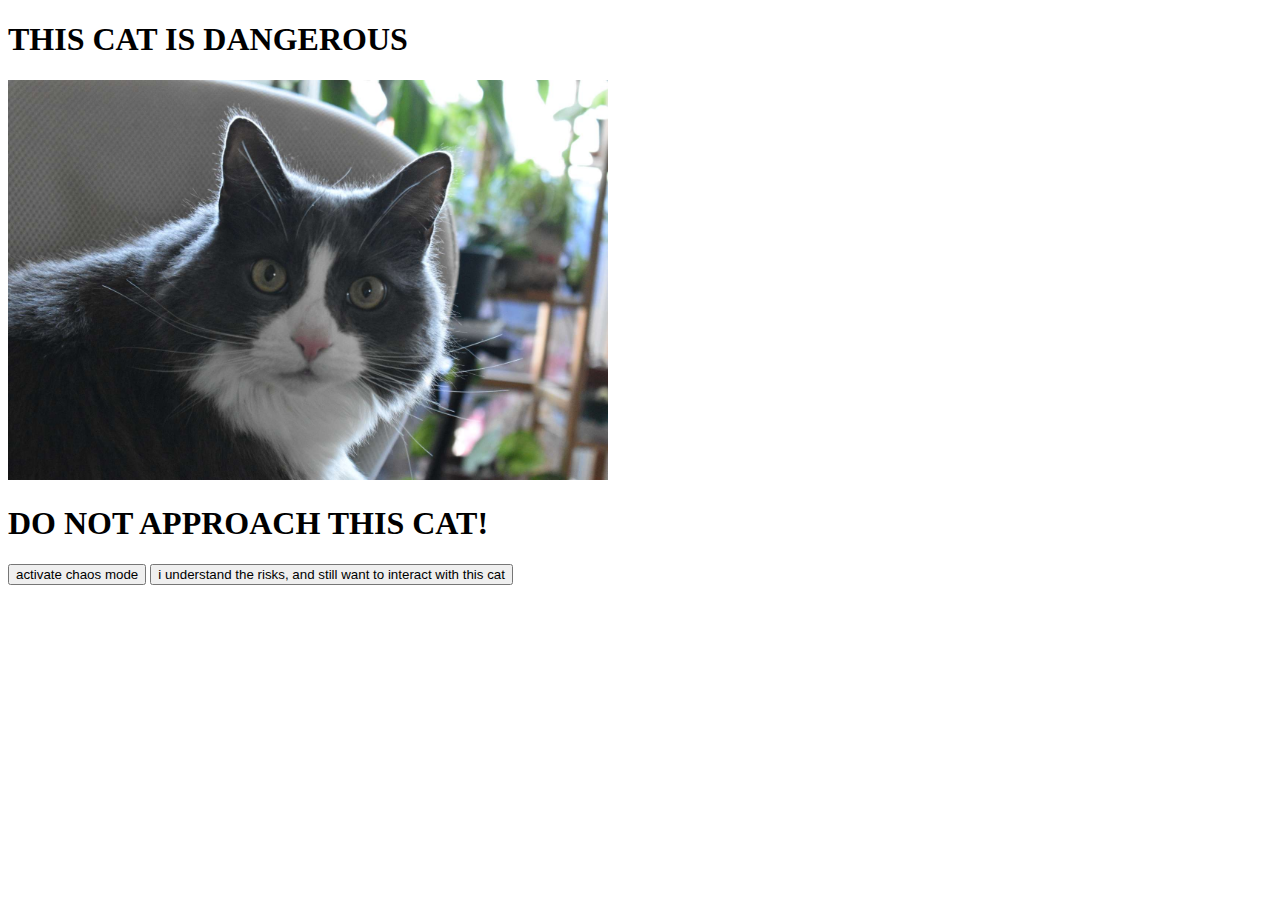
==== dotnettutorials/ThirdCoreWebApplication/ThirdCoreWebApplication/exclusivewebrootforcoolkidsonly/index.html @ 6506a14c "very important javascript happening here" ====
﻿<!DOCTYPE html>
<html>
<head>
    <meta charset="utf-8" />
    <title></title>
    <script src="https://code.jquery.com/jquery-3.7.0.js"
            integrity="sha256-JlqSTELeR4TLqP0OG9dxM7yDPqX1ox/HfgiSLBj8+kM="
            crossorigin="anonymous"></script>
    <script src="js/mikeScript.js"></script>
</head>
<body>
    <h1>THIS CAT IS DANGEROUS</h1>
    <img id="mike" src="images/mike.jpg" alt="a very scary kitty cat" height="400" width="auto"/>
    <h1>DO NOT APPROACH THIS CAT!</h1>
    <button id="chaos-mode">activate chaos mode</button>
    <button id="consent-button">i understand the risks, and still want to interact with this cat</button>
</body>
</html>
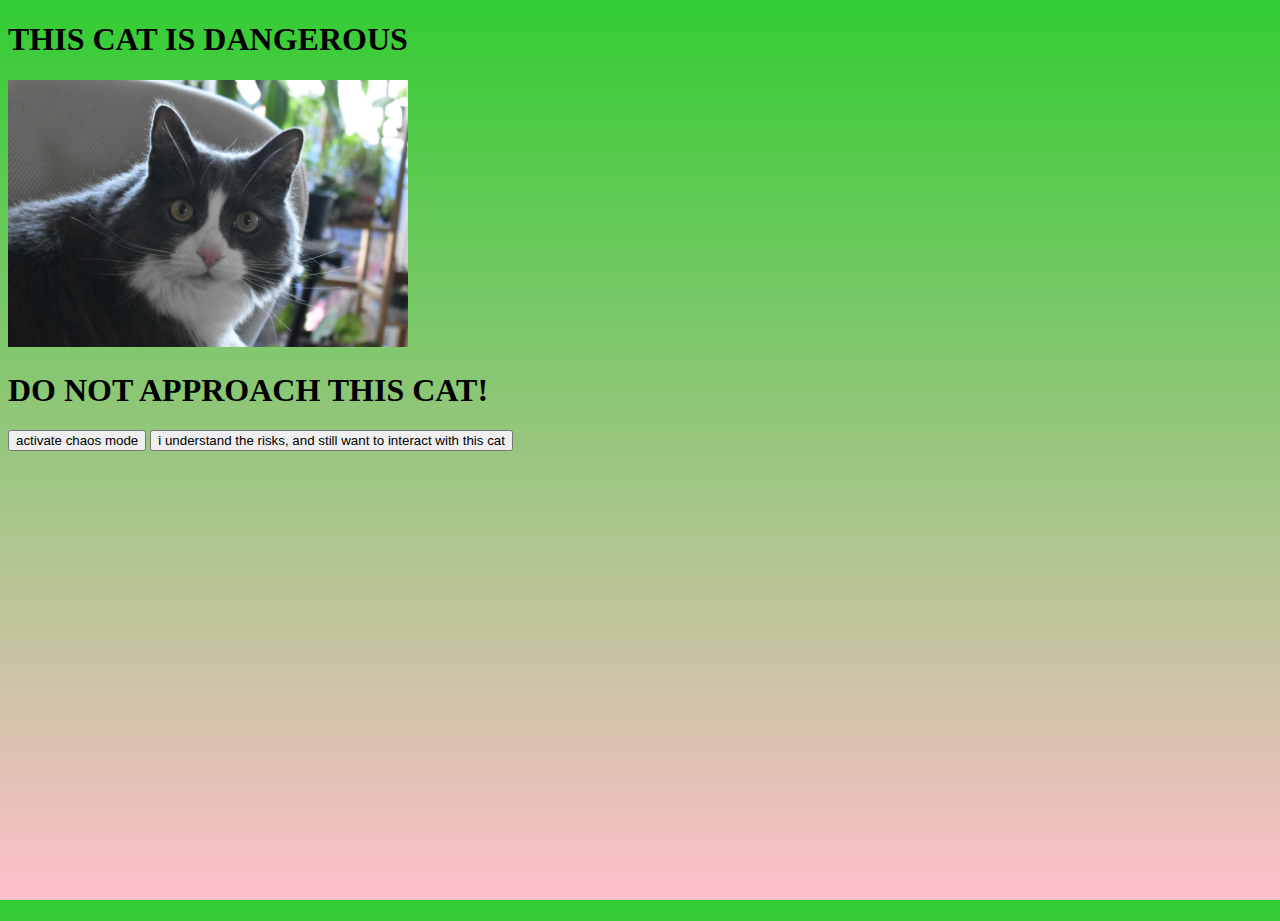
==== commit 1bead488: "perfected chaos mode. simply terrifying. also set index.html as default page." ====
--- a/dotnettutorials/ThirdCoreWebApplication/ThirdCoreWebApplication/exclusivewebrootforcoolkidsonly/index.html
+++ b/dotnettutorials/ThirdCoreWebApplication/ThirdCoreWebApplication/exclusivewebrootforcoolkidsonly/index.html
@@ -7,10 +7,11 @@
             integrity="sha256-JlqSTELeR4TLqP0OG9dxM7yDPqX1ox/HfgiSLBj8+kM="
             crossorigin="anonymous"></script>
     <script src="js/mikeScript.js"></script>
+    <link rel="stylesheet" href="css/styles.css" />
 </head>
 <body>
     <h1>THIS CAT IS DANGEROUS</h1>
-    <img id="mike" src="images/mike.jpg" alt="a very scary kitty cat" height="400" width="auto"/>
+    <img id="mike" src="images/mike.jpg" alt="a very scary kitty cat" />
     <h1>DO NOT APPROACH THIS CAT!</h1>
     <button id="chaos-mode">activate chaos mode</button>
     <button id="consent-button">i understand the risks, and still want to interact with this cat</button>
--- a/dotnettutorials/ThirdCoreWebApplication/ThirdCoreWebApplication/exclusivewebrootforcoolkidsonly/css/styles.css
+++ b/dotnettutorials/ThirdCoreWebApplication/ThirdCoreWebApplication/exclusivewebrootforcoolkidsonly/css/styles.css
@@ -0,0 +1,20 @@
+﻿html {
+    height: 100%;
+    width: 100%;
+}
+
+body {
+    height: 100%;
+    width: 100%;
+    background: linear-gradient(limegreen, pink);
+}
+
+
+#mike {
+    width: 400px;
+    height: auto;
+}
+
+p {
+    font-size: 10px;
+}